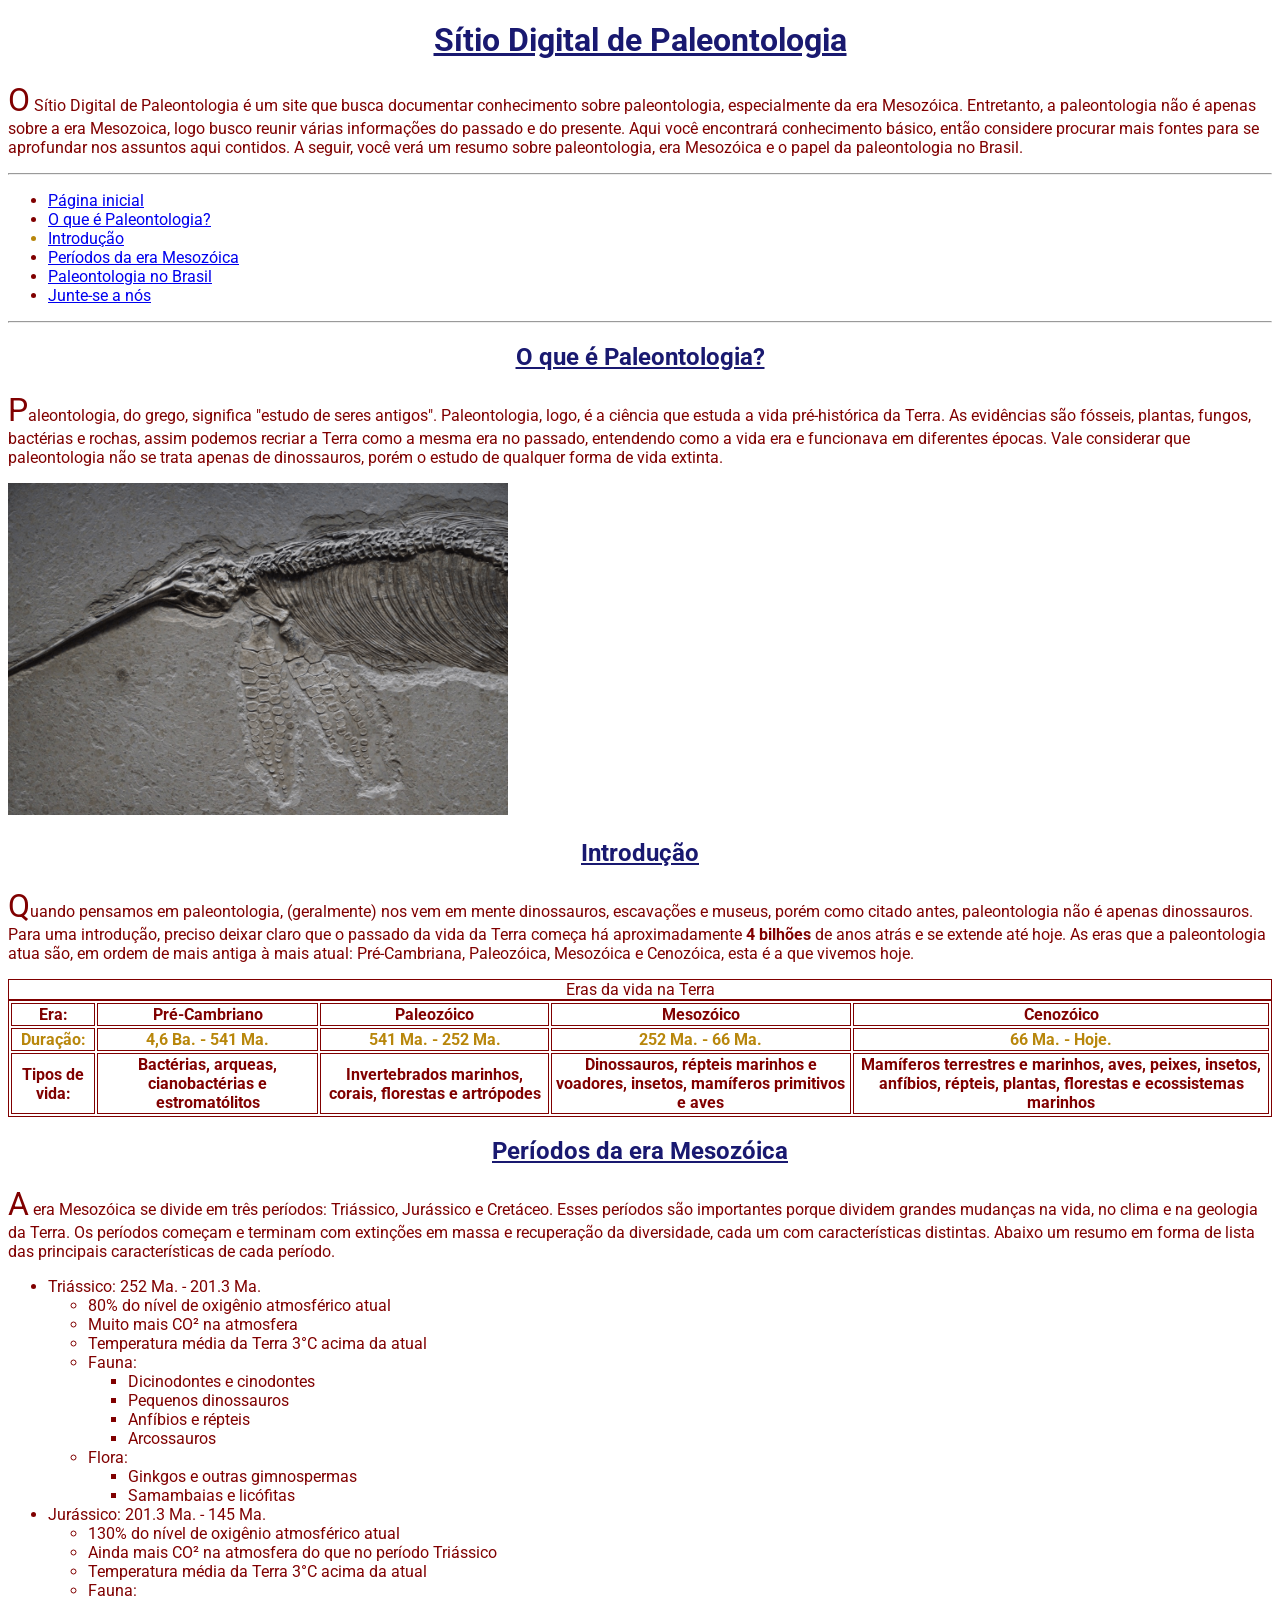
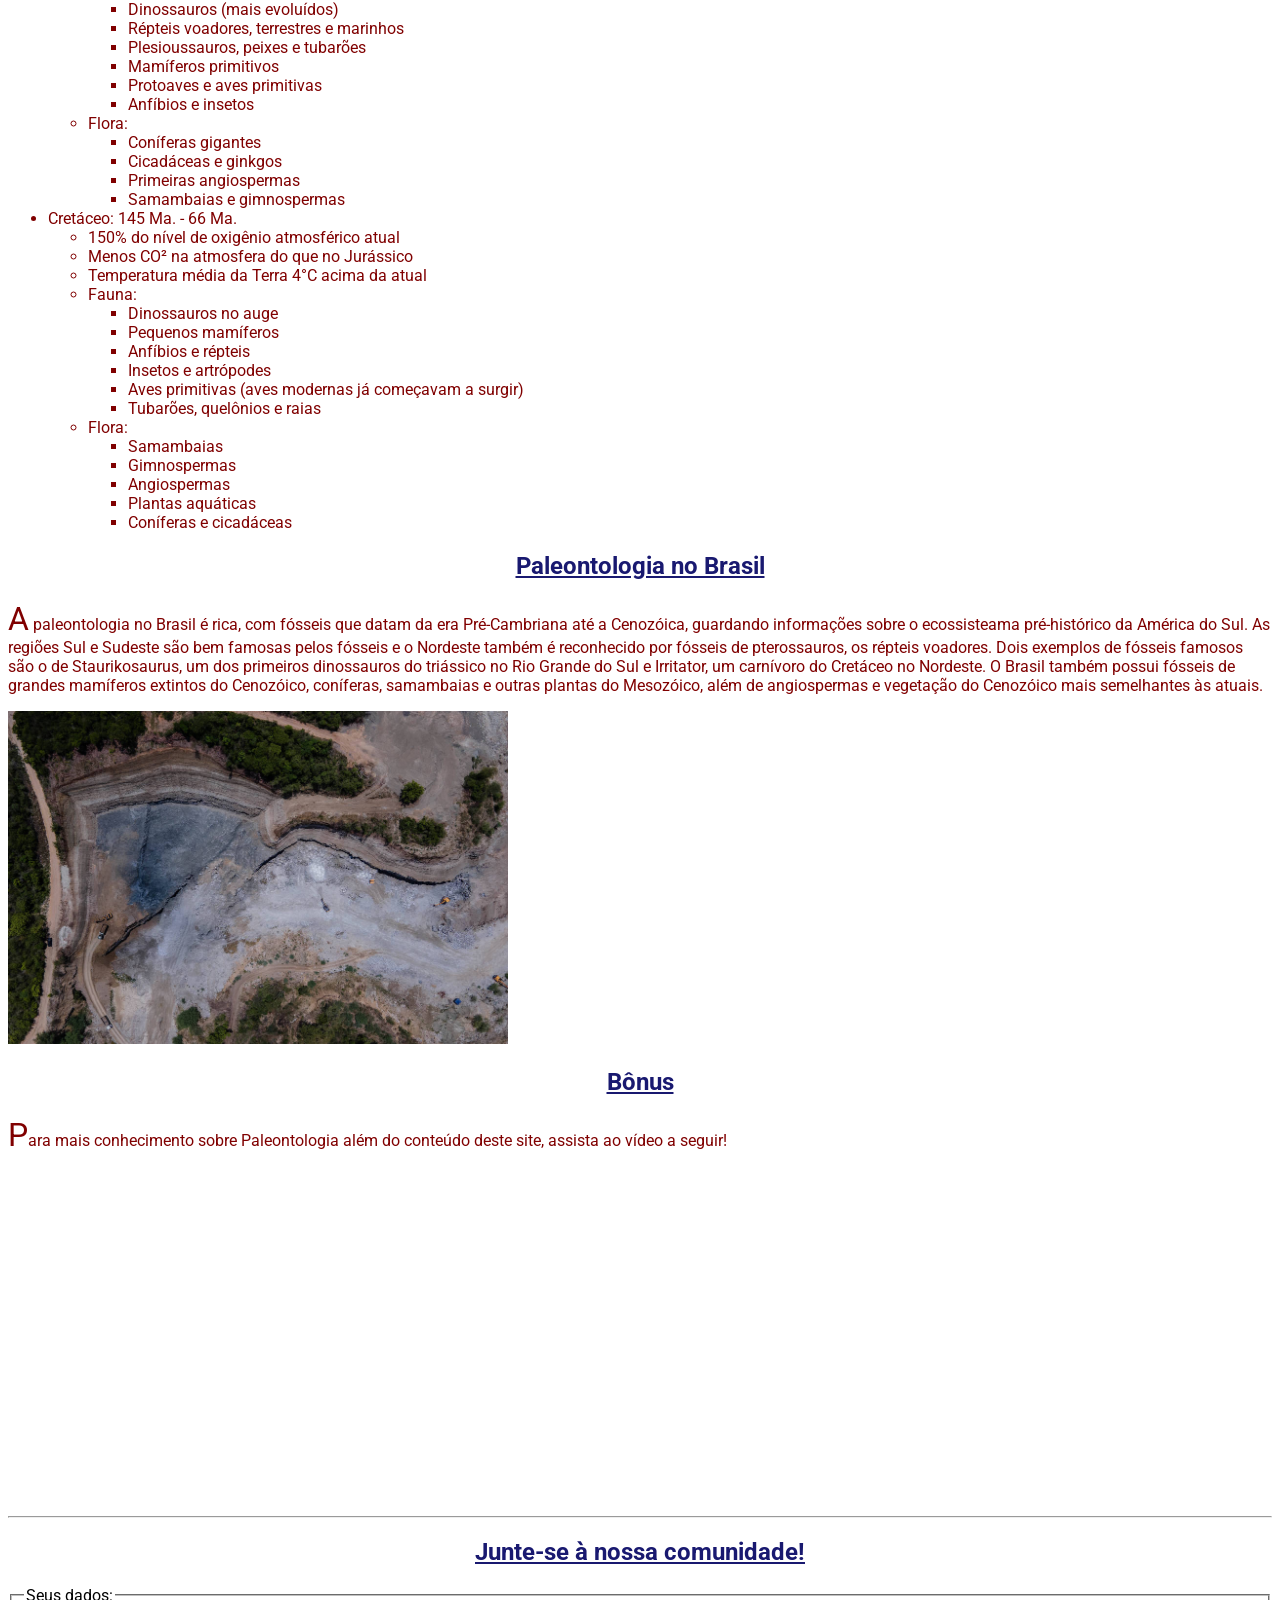
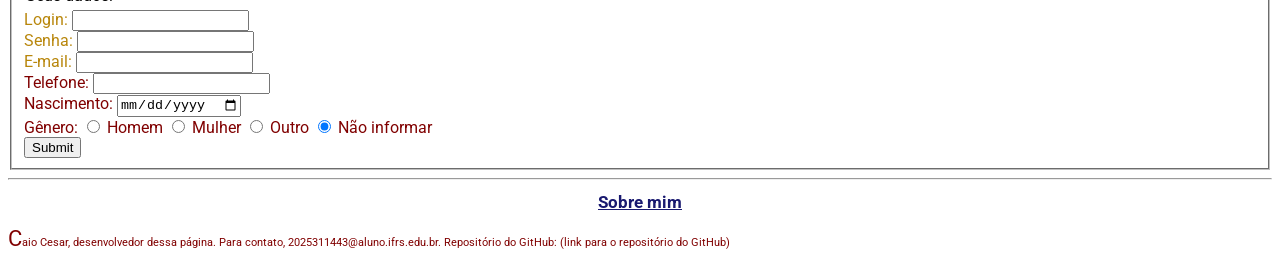
==== index.html @ 61856290 "Add files via upload" ====
<!DOCTYPE html>
<html lang="pt-br">
<head>
    <meta charset="UTF-8">
    <meta name="viewport" content="width=device-width, initial-scale=1.0">
    <title>Aula 7 - HTML</title>
    <link rel="stylesheet" href="css/visual.css">

    <link rel="preconnect" href="https://fonts.googleapis.com">
    <link rel="preconnect" href="https://fonts.gstatic.com" crossorigin>
    <link href="https://fonts.googleapis.com/css2?family=Roboto:ital,wght@0,100..900;1,100..900&display=swap" rel="stylesheet">
</head>
<body>

<!-- HEADER -->
<header>

    <h1 id="inicio">Sítio Digital de Paleontologia</h1>
    <p>O Sítio Digital de Paleontologia é um site que busca documentar conhecimento sobre paleontologia, especialmente da era Mesozóica. Entretanto, a paleontologia não é apenas sobre a era Mesozoica, logo busco reunir várias informações do passado e do presente. Aqui você encontrará conhecimento básico, então considere procurar mais fontes para se aprofundar nos assuntos aqui contidos. A seguir, você verá um resumo sobre paleontologia, era Mesozóica e o papel da paleontologia no Brasil.</p>

</header>

<!-- NAV -->
<nav>
    <hr>
    <ul>    <li><a href="#inicio">Página inicial</a></li>
            <li><a href="#paleontologia">O que é Paleontologia?</a></li>
            <li id="seg"><a href="#introducao">Introdução</a></li>
            <li><a href="#periodos">Períodos da era Mesozóica</a></li>
            <li><a href="#brasil">Paleontologia no Brasil</a></li>
            <li><a href="#comunidade">Junte-se a nós</a></li>
    </ul>
    <hr>
</nav>

<!-- MAIN -->
<main>

    <h2 id="paleontologia">O que é Paleontologia?</h2>
    <p> Paleontologia, do grego, significa "estudo de seres antigos". Paleontologia, logo, é a ciência que estuda a vida pré-histórica da Terra. As evidências são fósseis, plantas, fungos, bactérias e rochas, assim podemos recriar a Terra como a mesma era no passado, entendendo como a vida era e funcionava em diferentes épocas. Vale considerar que paleontologia não se trata apenas de dinossauros, porém o estudo de qualquer forma de vida extinta.</p>
    <img src="img/fossil.png" alt="Fóssil de Stenopterygius." title="Stenopterygius em rocha" width="500">

    <br>

    <h2 id="introducao">Introdução</h2>
    <p> Quando pensamos em paleontologia, (geralmente) nos vem em mente dinossauros, escavações e museus, porém como citado antes, paleontologia não é apenas dinossauros. Para uma introdução, preciso deixar claro que o passado da vida da Terra começa há aproximadamente <b>4 bilhões</b> de anos atrás e se extende até hoje. As eras que a paleontologia atua são, em ordem de mais antiga à mais atual: Pré-Cambriana, Paleozóica, Mesozóica e Cenozóica, esta é a que vivemos hoje.</p>
    <table>
        <caption>Eras da vida na Terra</caption>
        <thead>
            <tr>
                <th>Era: </th>
                <th>Pré-Cambriano</th>
                <th>Paleozóico</th>
                <th>Mesozóico</th>
                <th>Cenozóico</th>
            </tr>
        </thead>
        <tbody>
            <tr id="midline">
                <th>Duração: </th>
                <th>4,6 Ba. - 541 Ma.</th>
                <th>541 Ma. - 252 Ma.</th>
                <th>252 Ma. - 66 Ma.</th>
                <th>66 Ma. - Hoje.</th>
            </tr>
        </tbody>
        <tfoot>
            <tr>
                <th>Tipos de vida:</th>
                <th>Bactérias, arqueas, cianobactérias e estromatólitos</th>
                <th>Invertebrados marinhos, corais, florestas e artrópodes</th>
                <th>Dinossauros, répteis marinhos e voadores, insetos, mamíferos primitivos e aves</th>
                <th>Mamíferos terrestres e marinhos, aves, peixes, insetos, anfíbios, répteis, plantas, florestas e ecossistemas marinhos</th>
            </tr>
        </tfoot>
    </table>

    <h2 id="periodos">Períodos da era Mesozóica</h2>
    <p> A era Mesozóica se divide em três períodos: Triássico, Jurássico e Cretáceo. Esses períodos são importantes porque dividem grandes mudanças na vida, no clima e na geologia da Terra. Os períodos começam e terminam com extinções em massa e recuperação da diversidade, cada um com características distintas. Abaixo um resumo em forma de lista das principais características de cada período.</p>
    <ul>
        <li>Triássico: 252 Ma. - 201.3 Ma. 
            <ul>
                <li>80% do nível de oxigênio atmosférico atual</li>
                <li>Muito mais CO² na atmosfera</li>
                <li>Temperatura média da Terra 3°C acima da atual</li>
                <li>Fauna:
                    <ul>
                        <li>Dicinodontes e cinodontes</li>
                        <li>Pequenos dinossauros</li>
                        <li>Anfíbios e répteis</li>
                        <li>Arcossauros</li>
                    </ul>
                </li>
                <li>Flora:
                    <ul>
                        <li>Ginkgos e outras gimnospermas</li>
                        <li>Samambaias e licófitas</li>
                    </ul>
                </li>
            </ul>
        </li>

        <li>Jurássico: 201.3 Ma. - 145 Ma. 
            <ul>
                <li>130% do nível de oxigênio atmosférico atual</li>
                <li>Ainda mais CO² na atmosfera do que no período Triássico</li>
                <li>Temperatura média da Terra 3°C acima da atual</li>
                <li>Fauna:
                    <ul>
                        <li>Dinossauros (mais evoluídos)</li>
                        <li>Répteis voadores, terrestres e marinhos</li>
                        <li>Plesioussauros, peixes e tubarões</li>
                        <li>Mamíferos primitivos</li>
                        <li>Protoaves e aves primitivas</li>
                        <li>Anfíbios e insetos</li>
                    </ul>
                </li>
                <li>Flora:
                    <ul>
                        <li>Coníferas gigantes</li>
                        <li>Cicadáceas e ginkgos</li>
                        <li>Primeiras angiospermas</li>
                        <li>Samambaias e gimnospermas</li>
                    </ul>
                </li>
            </ul>
        </li>

        <li>Cretáceo: 145 Ma. - 66 Ma. 
            <ul>
                <li>150% do nível de oxigênio atmosférico atual</li>
                <li>Menos CO² na atmosfera do que no Jurássico</li>
                <li>Temperatura média da Terra 4°C acima da atual</li>
                <li>Fauna:
                    <ul>
                        <li>Dinossauros no auge</li>
                        <li>Pequenos mamíferos</li>
                        <li>Anfíbios e répteis</li>
                        <li>Insetos e artrópodes</li>
                        <li>Aves primitivas (aves modernas já começavam a surgir)</li>
                        <li>Tubarões, quelônios e raias</li>
                    </ul>
                </li>
                <li>Flora:
                    <ul>
                        <li>Samambaias</li>
                        <li>Gimnospermas</li>
                        <li>Angiospermas</li>
                        <li>Plantas aquáticas</li>
                        <li>Coníferas e cicadáceas</li>
                    </ul>
                </li>
            </ul>
        </li>
    </ul>

    <h2 id="brasil">Paleontologia no Brasil</h2>
    <p> A paleontologia no Brasil é rica, com fósseis que datam da era Pré-Cambriana até a Cenozóica, guardando informações sobre o ecossisteama pré-histórico da América do Sul. As regiões Sul e Sudeste são bem famosas pelos fósseis e o Nordeste também é reconhecido por fósseis de pterossauros, os répteis voadores. Dois exemplos de fósseis famosos são o de Staurikosaurus, um dos primeiros dinossauros do triássico no Rio Grande do Sul e Irritator, um carnívoro do Cretáceo no Nordeste. O Brasil também possui fósseis de grandes mamíferos extintos do Cenozóico, coníferas, samambaias e outras plantas do Mesozóico, além de angiospermas e vegetação do Cenozóico mais semelhantes às atuais.</p>
    <a href="https://www.geoparquequartacolonia.com.br/65/ver/geossitios/conheca-nossos-geossitios/fossiliferos"><img src="img/araripe.jpg" alt="Sítio paleontológico Araripe, Ceará" title="Sítios paleontológicos do Brasil" width="500"></a>

    <h2>Bônus</h2>
    <p>Para mais conhecimento sobre Paleontologia além do conteúdo deste site, assista ao vídeo a seguir!</p> <br>
    <iframe width="560" height="315" src="https://www.youtube.com/embed/AdPs234nuDU?si=IurSNU2OKCne0Du7" title="YouTube video player" frameborder="0" allow="accelerometer; autoplay; clipboard-write; encrypted-media; gyroscope; picture-in-picture; web-share" referrerpolicy="strict-origin-when-cross-origin" allowfullscreen></iframe>
    <hr>
    <h2 id="comunidade">Junte-se à nossa comunidade!</h2>
    
    <form action="sembackend">
        <fieldset> <legend>Seus dados:</legend>
            <label for="login" class="form">Login:</label>
            <input type="text" name="login_do_usuario" id="login">
            <br>
            <label for="senha" class="form">Senha:</label>
            <input type="password" name="senha_do_usuario" id="senha">
            <br>
            <label for="email" class="form">E-mail:</label>
            <input type="email" name="email_do_usuario" id="email">
            <br>
            <label for="telefone">Telefone:</label>
            <input type="tel" name="numero-de-telefone_do_usuario" id="telefone">
            <br>
            <label for="nascimento">Nascimento:</label>
            <input type="date" name="data-de-nascimento_do_usuario" id="nascimento">
            <br>
            <label>Gênero:</label>
            <input type="radio" name="genero_do_usuario" id="genero_macho">
            <label for="genero_macho">Homem</label>
            <input type="radio" name="genero_do_usuario" id="genero_femea">
            <label for="genero_femea">Mulher</label>
            <input type="radio" name="genero_do_usuario" id="genero_outro">
            <label for="genero_outro">Outro</label>
            <input type="radio" name="genero_do_usuario" id="genero_ni" checked>
            <label for="genero_ni">Não informar</label> <br>
            <input type="submit">
        </fieldset>
    </form>
    <hr>
</main>

<!-- FOOTER -->
<footer>
    <h2>Sobre mim</h2>
    <p>Caio Cesar, desenvolvedor dessa página. Para contato, 2025311443@aluno.ifrs.edu.br. Repositório do GitHub: (link para o repositório do GitHub)</p>
</footer>

</body>
</html>
---- css/visual.css ----
h1, h2 {
    color: midnightblue;
    text-align: center;
    text-decoration: underline;
}

p, label, ul, table {
    color: maroon;
}

table, th, caption {
     border: 1px solid maroon;
}

#midline, #seg, .form {
    color: darkgoldenrod;
}

body {
    font-family: "Roboto", sans-serif;
}

footer {
    font-size: 11px;
}

p::first-letter {
    font-size: 200%;
}
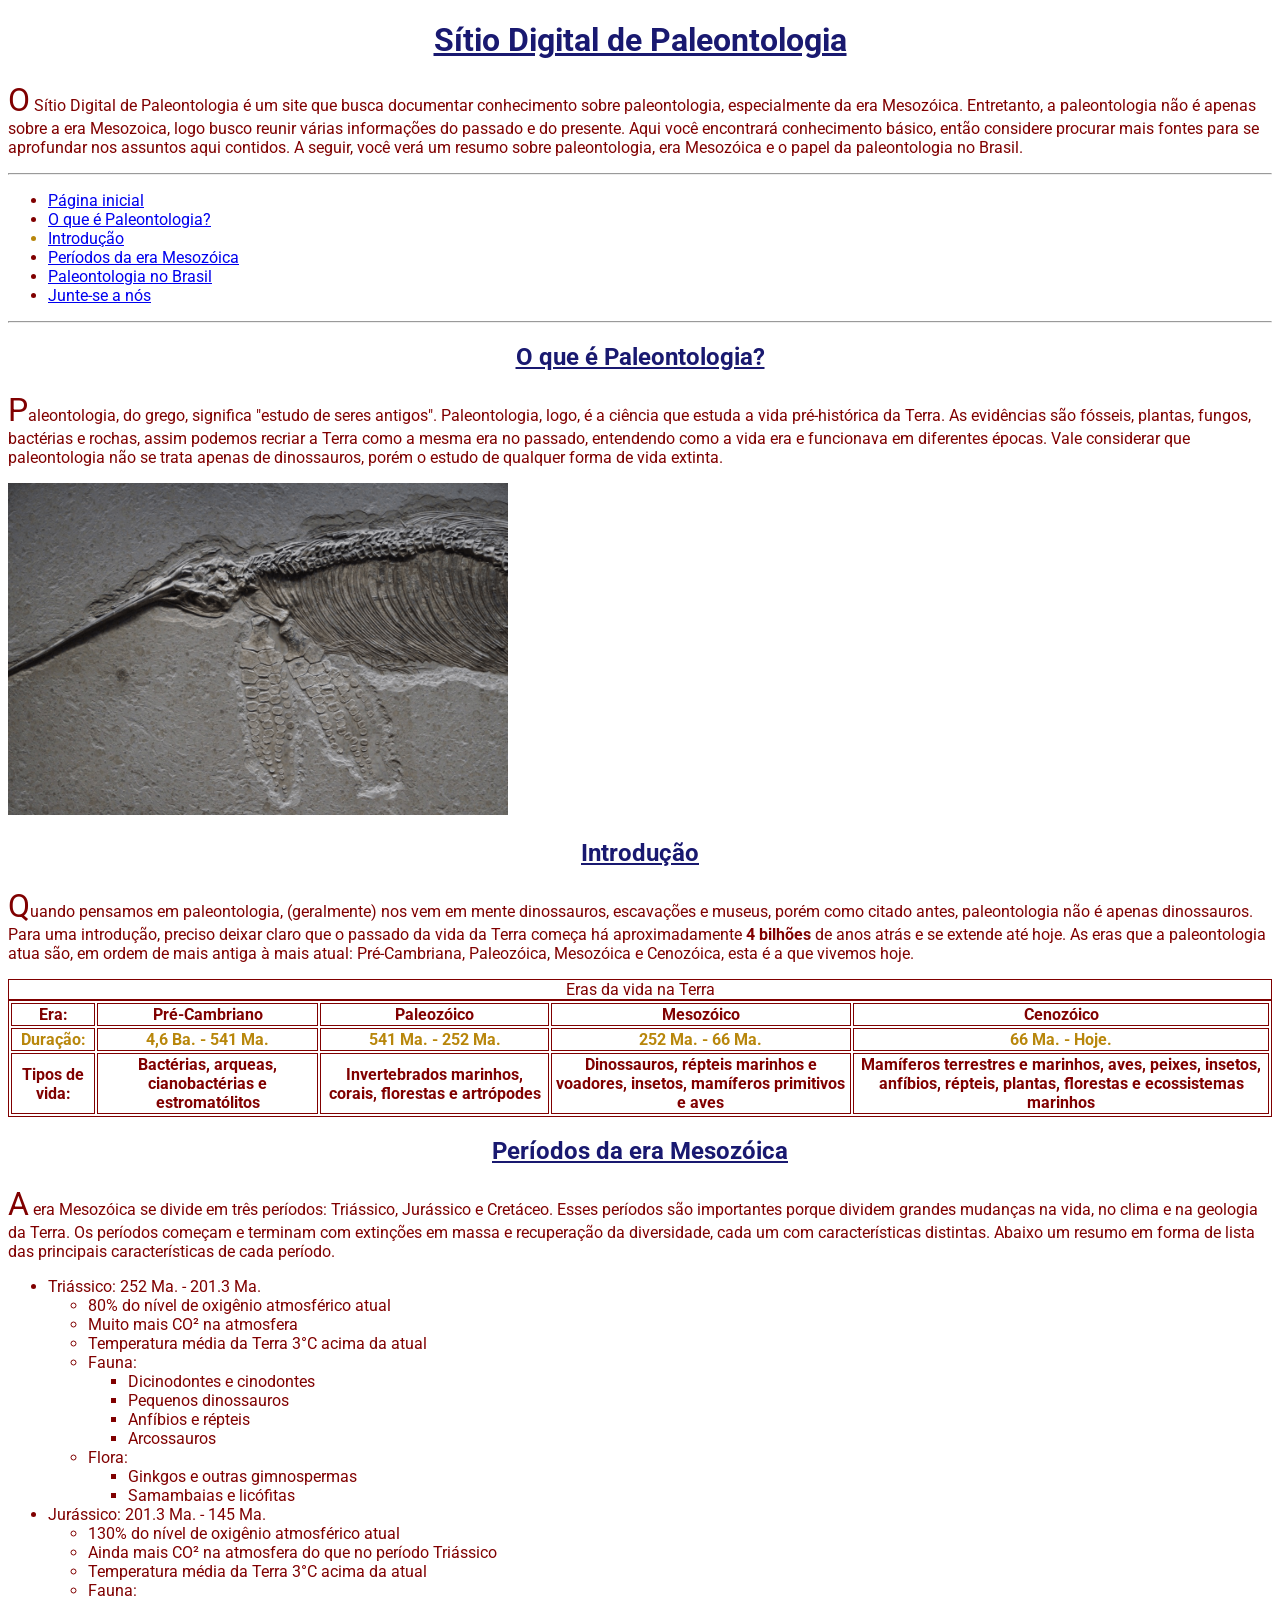
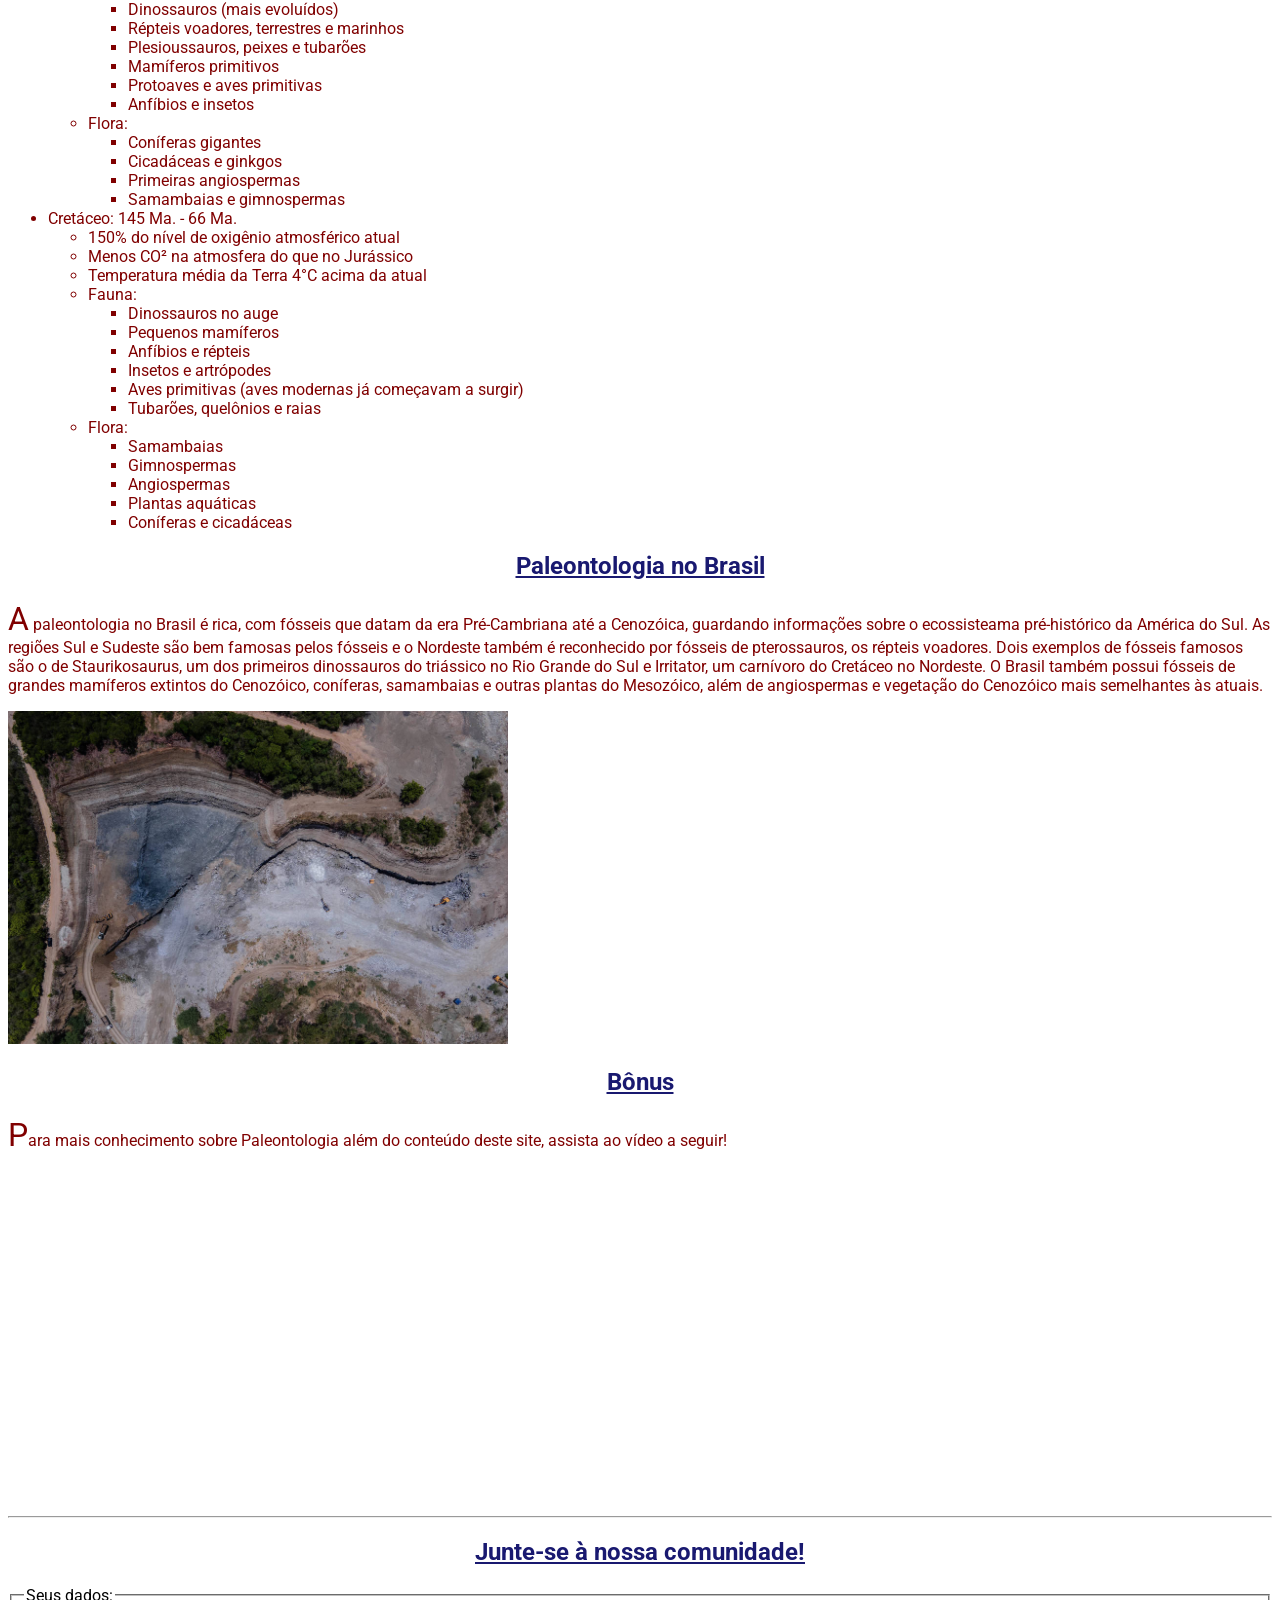
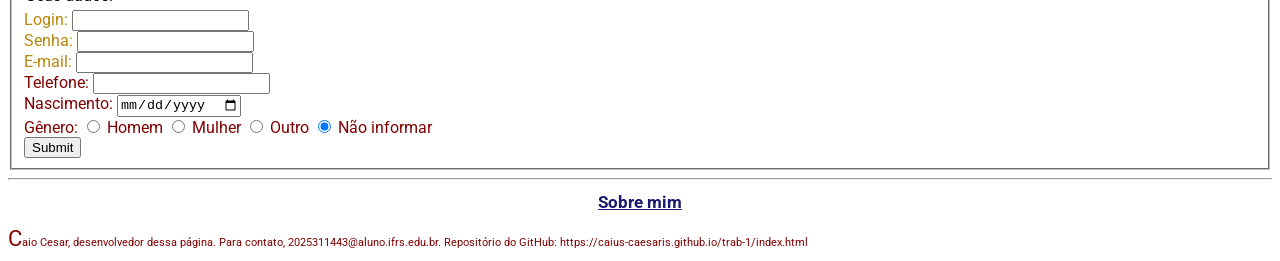
==== commit d156d5d0: "Update index.html" ====
--- a/index.html
+++ b/index.html
@@ -199,8 +199,8 @@
 <!-- FOOTER -->
 <footer>
     <h2>Sobre mim</h2>
-    <p>Caio Cesar, desenvolvedor dessa página. Para contato, 2025311443@aluno.ifrs.edu.br. Repositório do GitHub: (link para o repositório do GitHub)</p>
+    <p>Caio Cesar, desenvolvedor dessa página. Para contato, 2025311443@aluno.ifrs.edu.br. Repositório do GitHub: https://caius-caesaris.github.io/trab-1/index.html</p>
 </footer>
 
 </body>
-</html>+</html>
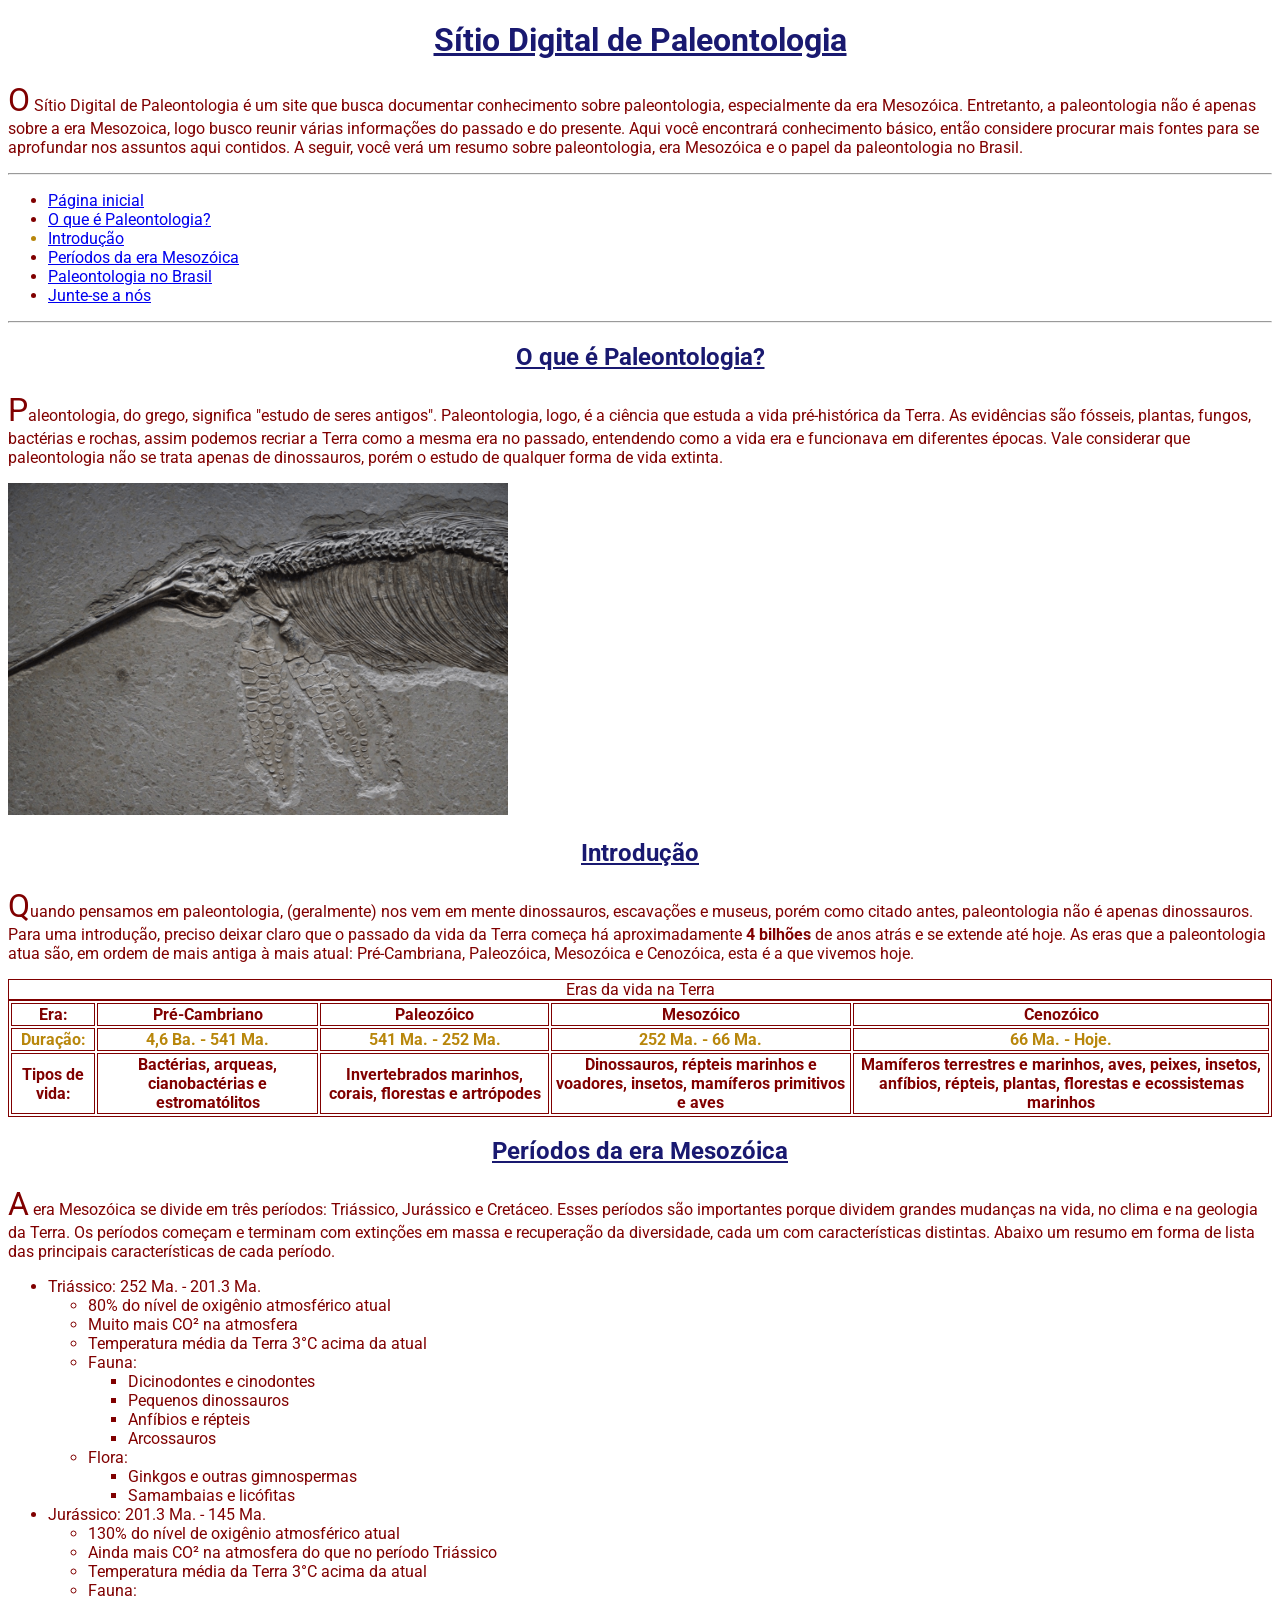
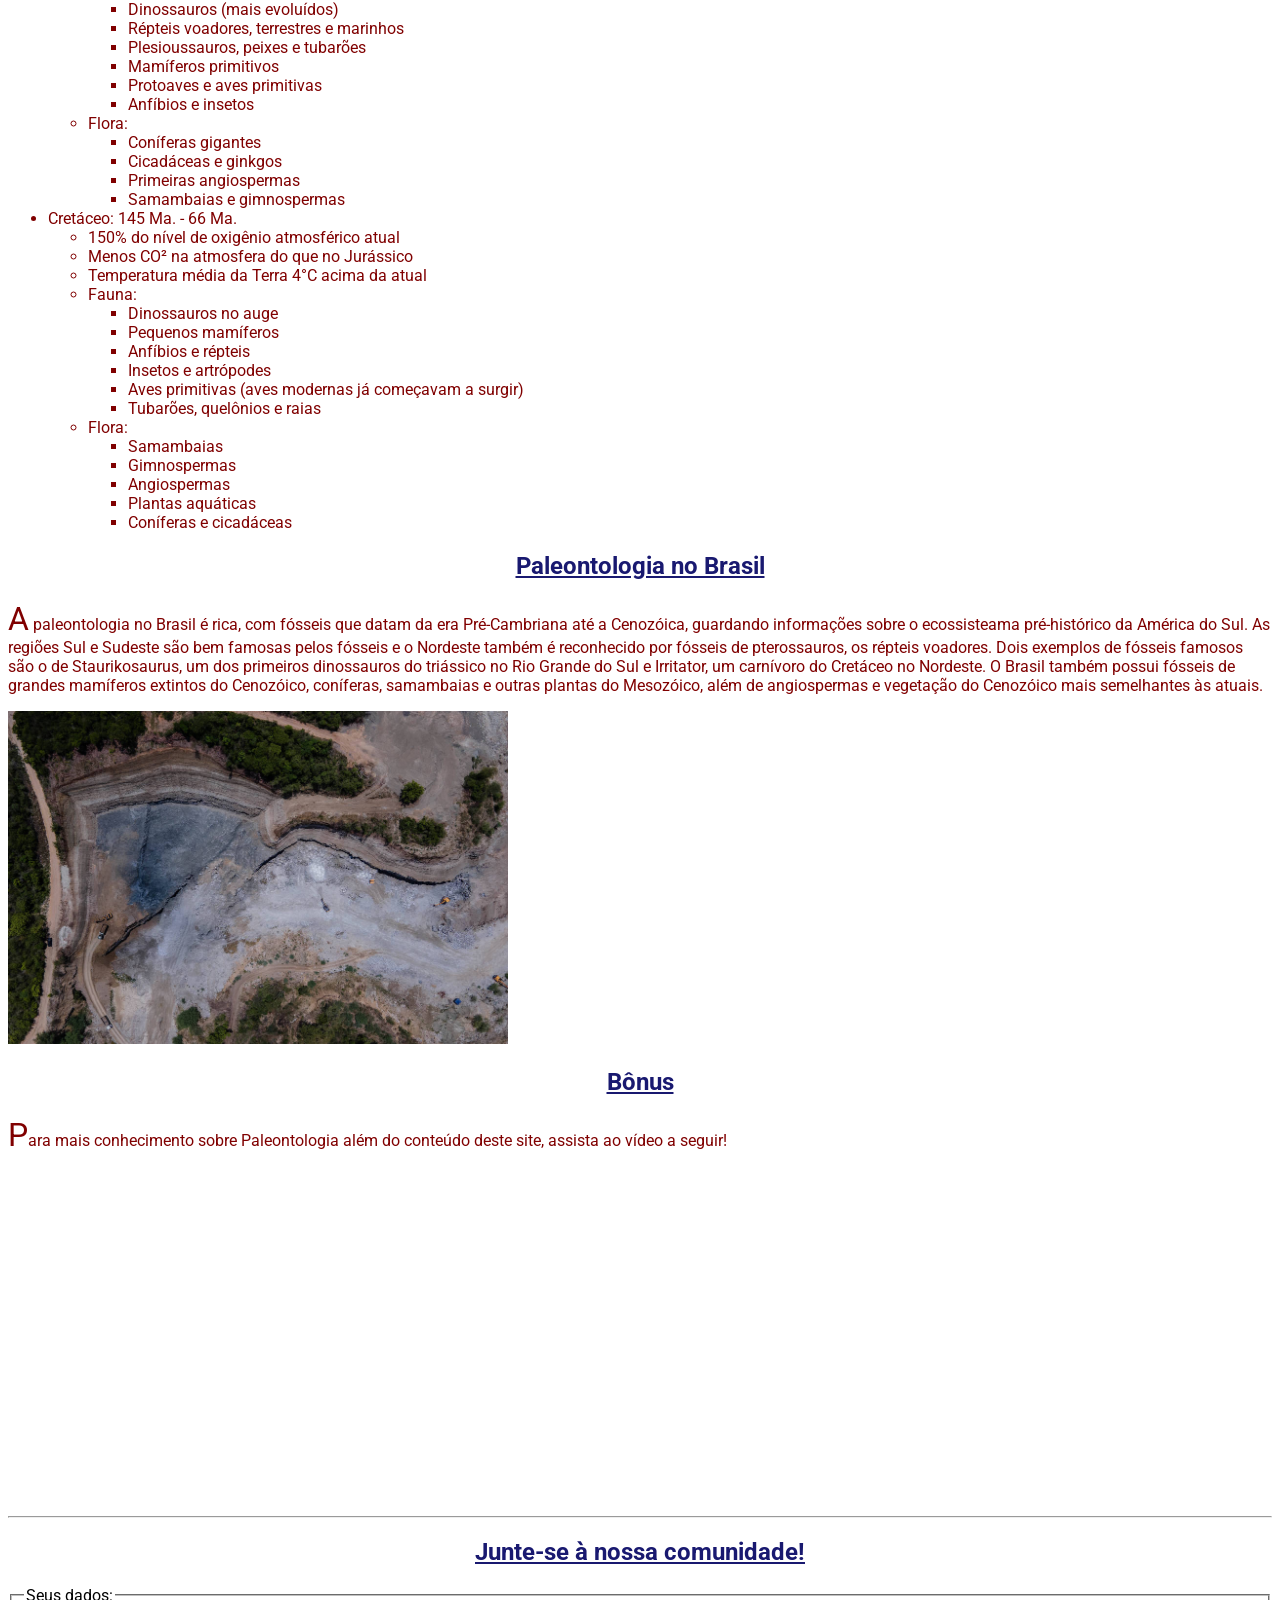
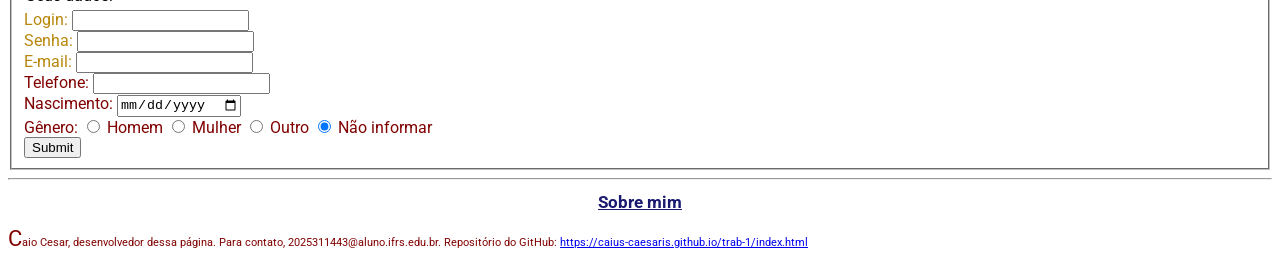
==== commit 824114a2: "Update index.html" ====
--- a/index.html
+++ b/index.html
@@ -199,7 +199,7 @@
 <!-- FOOTER -->
 <footer>
     <h2>Sobre mim</h2>
-    <p>Caio Cesar, desenvolvedor dessa página. Para contato, 2025311443@aluno.ifrs.edu.br. Repositório do GitHub: https://caius-caesaris.github.io/trab-1/index.html</p>
+    <p>Caio Cesar, desenvolvedor dessa página. Para contato, 2025311443@aluno.ifrs.edu.br. Repositório do GitHub: <a href="https://caius-caesaris.github.io/trab-1/index.html">https://caius-caesaris.github.io/trab-1/index.html</a></p>
 </footer>
 
 </body>
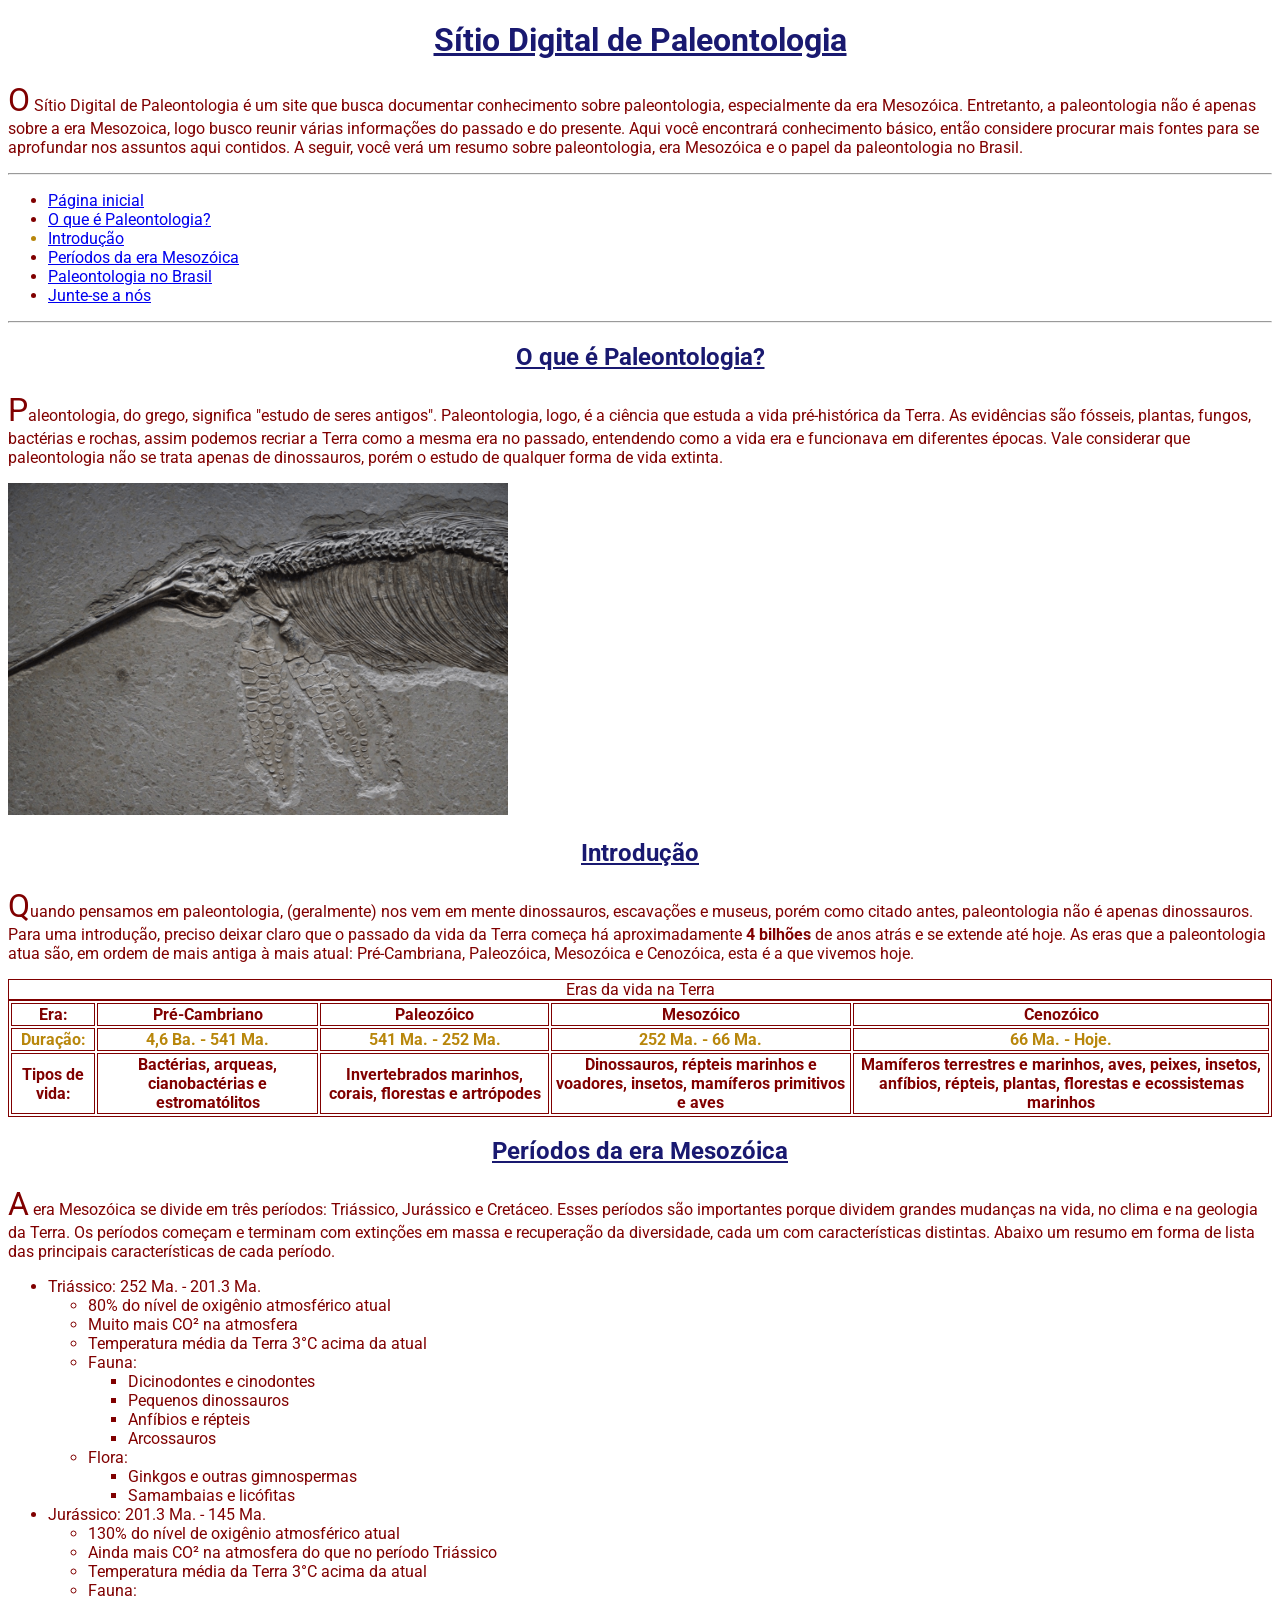
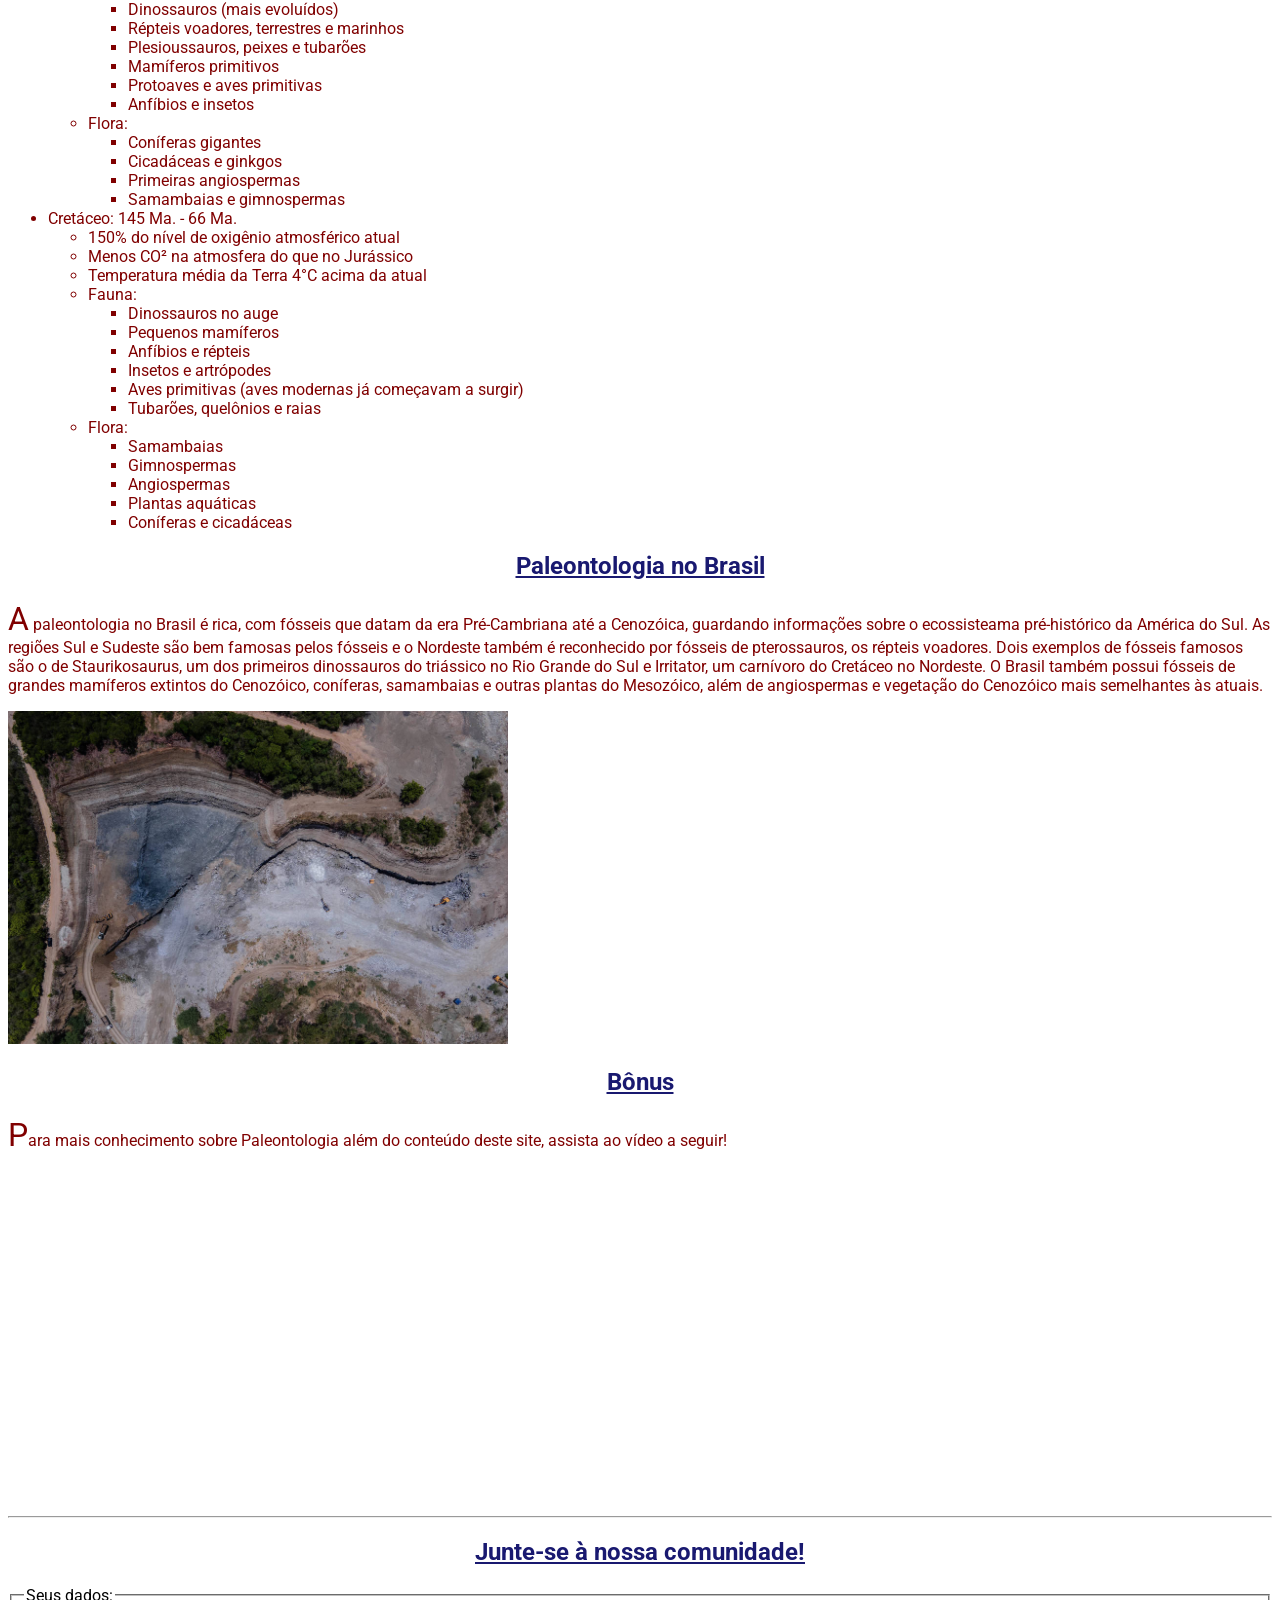
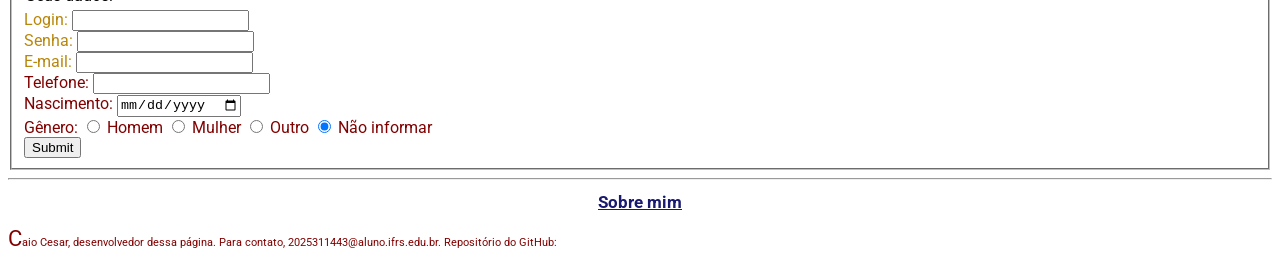
==== commit 3e1ad517: "Update index.html" ====
--- a/index.html
+++ b/index.html
@@ -77,6 +77,7 @@
 
     <h2 id="periodos">Períodos da era Mesozóica</h2>
     <p> A era Mesozóica se divide em três períodos: Triássico, Jurássico e Cretáceo. Esses períodos são importantes porque dividem grandes mudanças na vida, no clima e na geologia da Terra. Os períodos começam e terminam com extinções em massa e recuperação da diversidade, cada um com características distintas. Abaixo um resumo em forma de lista das principais características de cada período.</p>
+    <!-- LISTA -->
     <ul>
         <li>Triássico: 252 Ma. - 201.3 Ma. 
             <ul>
@@ -199,7 +200,7 @@
 <!-- FOOTER -->
 <footer>
     <h2>Sobre mim</h2>
-    <p>Caio Cesar, desenvolvedor dessa página. Para contato, 2025311443@aluno.ifrs.edu.br. Repositório do GitHub: <a href="https://caius-caesaris.github.io/trab-1/index.html">https://caius-caesaris.github.io/trab-1/index.html</a></p>
+    <p>Caio Cesar, desenvolvedor dessa página. Para contato, 2025311443@aluno.ifrs.edu.br. Repositório do GitHub: <a href="https://caius-caesaris.github.io/trab-1/>https://caius-caesaris.github.io/trab-1/</a></p>
 </footer>
 
 </body>
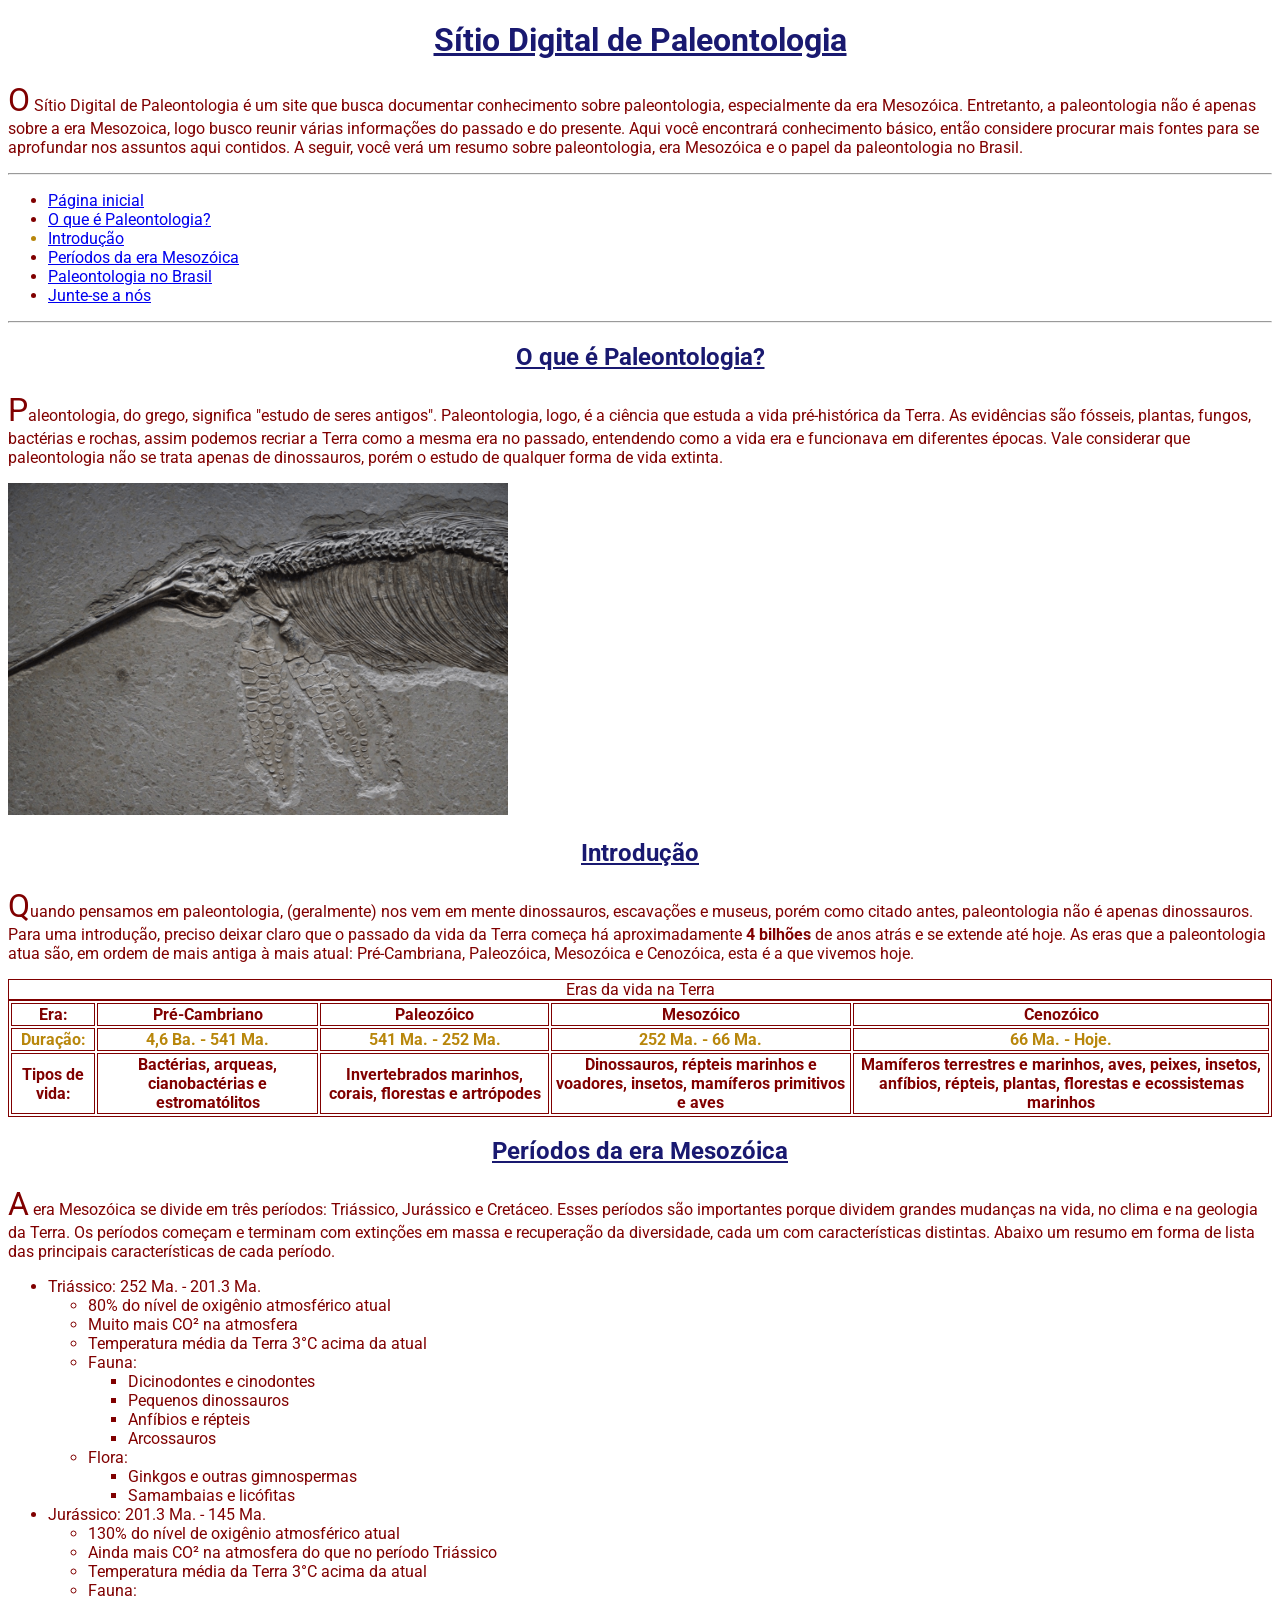
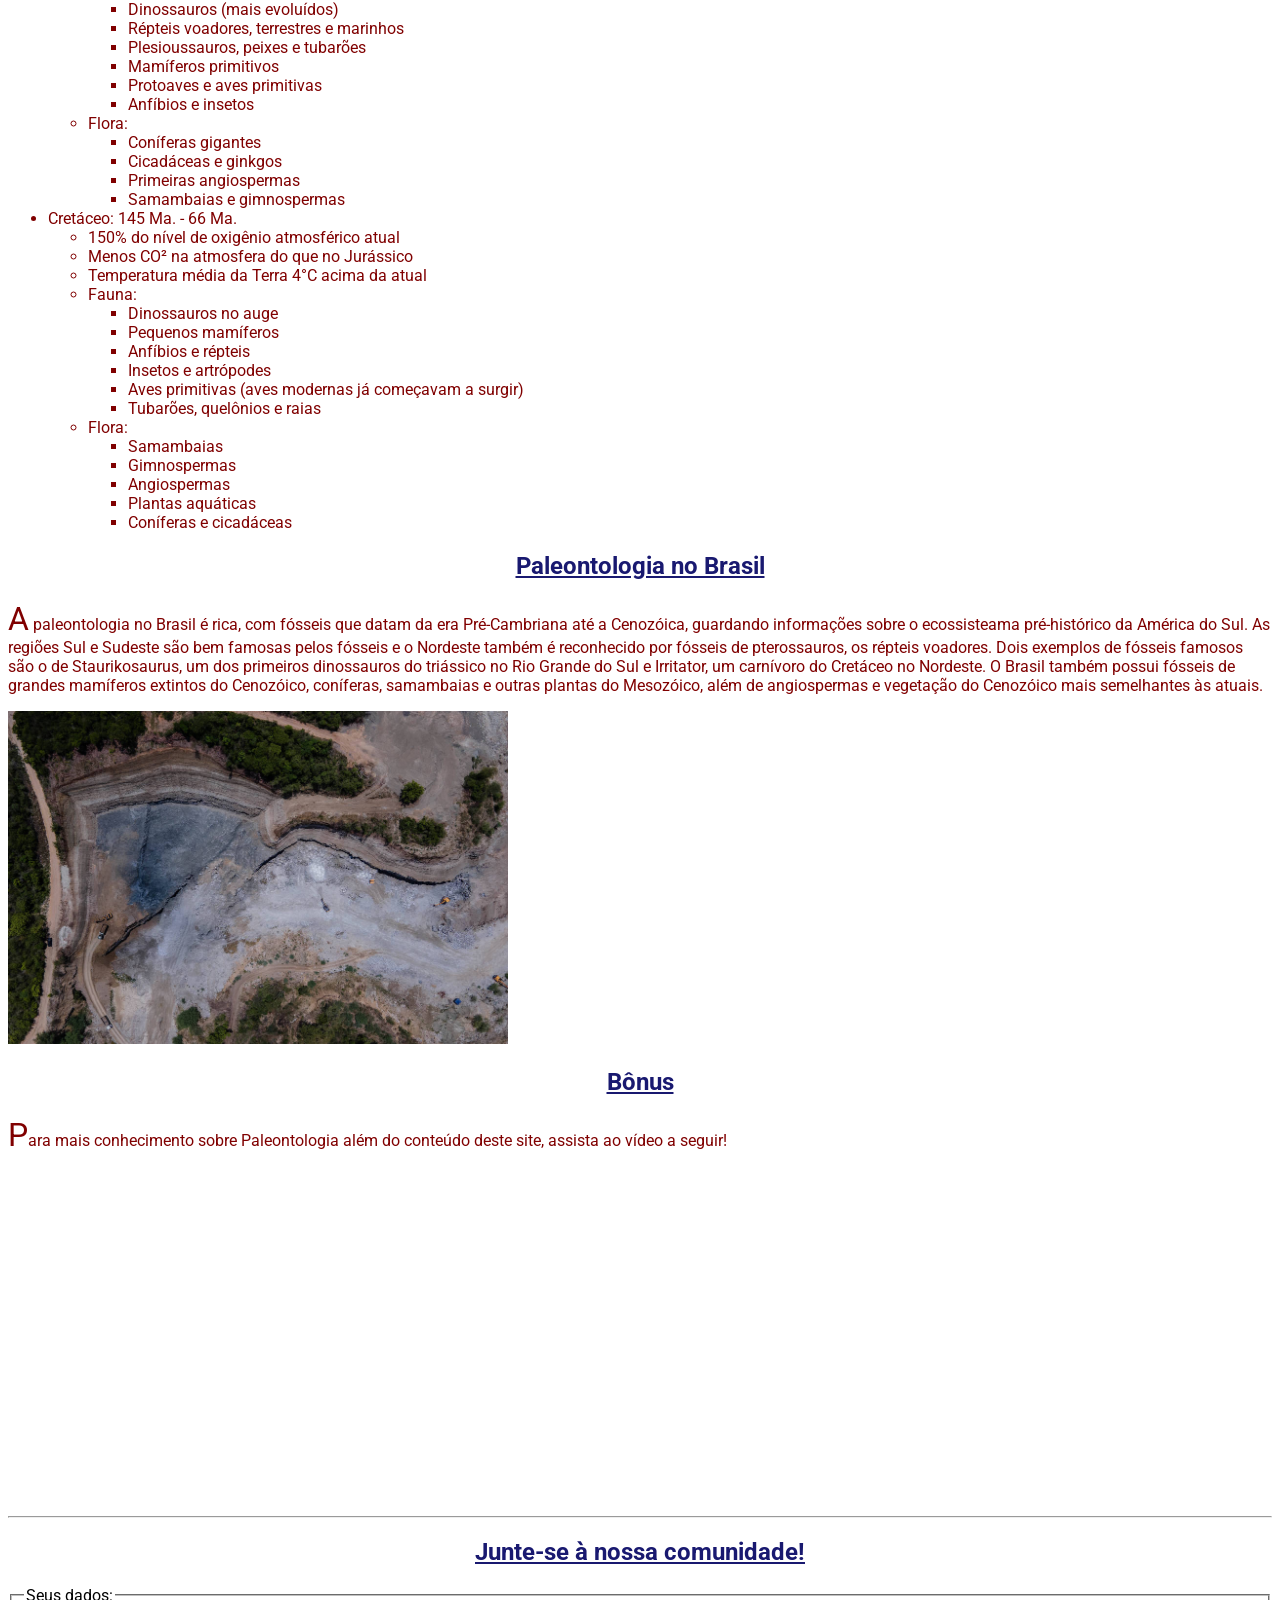
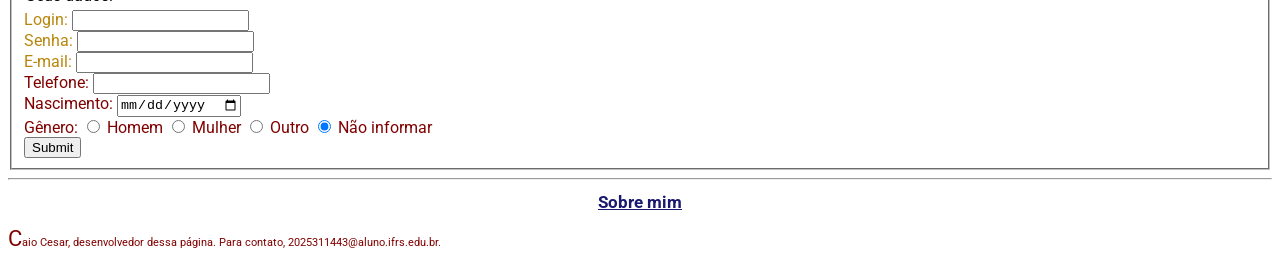
==== commit d6b042fe: "Update index.html" ====
--- a/index.html
+++ b/index.html
@@ -3,7 +3,7 @@
 <head>
     <meta charset="UTF-8">
     <meta name="viewport" content="width=device-width, initial-scale=1.0">
-    <title>Aula 7 - HTML</title>
+    <title>Sìtio Digital Paleontológico</title>
     <link rel="stylesheet" href="css/visual.css">
 
     <link rel="preconnect" href="https://fonts.googleapis.com">
@@ -21,7 +21,8 @@
 </header>
 
 <!-- NAV -->
-<nav>
+    <!-- LISTA DO NAV -->
+<nav> 
     <hr>
     <ul>    <li><a href="#inicio">Página inicial</a></li>
             <li><a href="#paleontologia">O que é Paleontologia?</a></li>
@@ -168,22 +169,22 @@
     <form action="sembackend">
         <fieldset> <legend>Seus dados:</legend>
             <label for="login" class="form">Login:</label>
-            <input type="text" name="login_do_usuario" id="login">
+            <input type="text" name="login_do_usuario" id="login" required>
             <br>
             <label for="senha" class="form">Senha:</label>
-            <input type="password" name="senha_do_usuario" id="senha">
+            <input type="password" name="senha_do_usuario" id="senha" required>
             <br>
             <label for="email" class="form">E-mail:</label>
-            <input type="email" name="email_do_usuario" id="email">
+            <input type="email" name="email_do_usuario" id="email" required>
             <br>
             <label for="telefone">Telefone:</label>
-            <input type="tel" name="numero-de-telefone_do_usuario" id="telefone">
+            <input type="tel" name="numero-de-telefone_do_usuario" id="telefone" required>
             <br>
             <label for="nascimento">Nascimento:</label>
-            <input type="date" name="data-de-nascimento_do_usuario" id="nascimento">
+            <input type="date" name="data-de-nascimento_do_usuario" id="nascimento" required>
             <br>
             <label>Gênero:</label>
-            <input type="radio" name="genero_do_usuario" id="genero_macho">
+            <input type="radio" name="genero_do_usuario" id="genero_macho" required>
             <label for="genero_macho">Homem</label>
             <input type="radio" name="genero_do_usuario" id="genero_femea">
             <label for="genero_femea">Mulher</label>
@@ -200,7 +201,7 @@
 <!-- FOOTER -->
 <footer>
     <h2>Sobre mim</h2>
-    <p>Caio Cesar, desenvolvedor dessa página. Para contato, 2025311443@aluno.ifrs.edu.br. Repositório do GitHub: <a href="https://caius-caesaris.github.io/trab-1/>https://caius-caesaris.github.io/trab-1/</a></p>
+    <p>Caio Cesar, desenvolvedor dessa página. Para contato, 2025311443@aluno.ifrs.edu.br. <a href="https://caius-caesaris.github.io/trab-1/>Repositório do GitHub aqui</a></p>
 </footer>
 
 </body>
